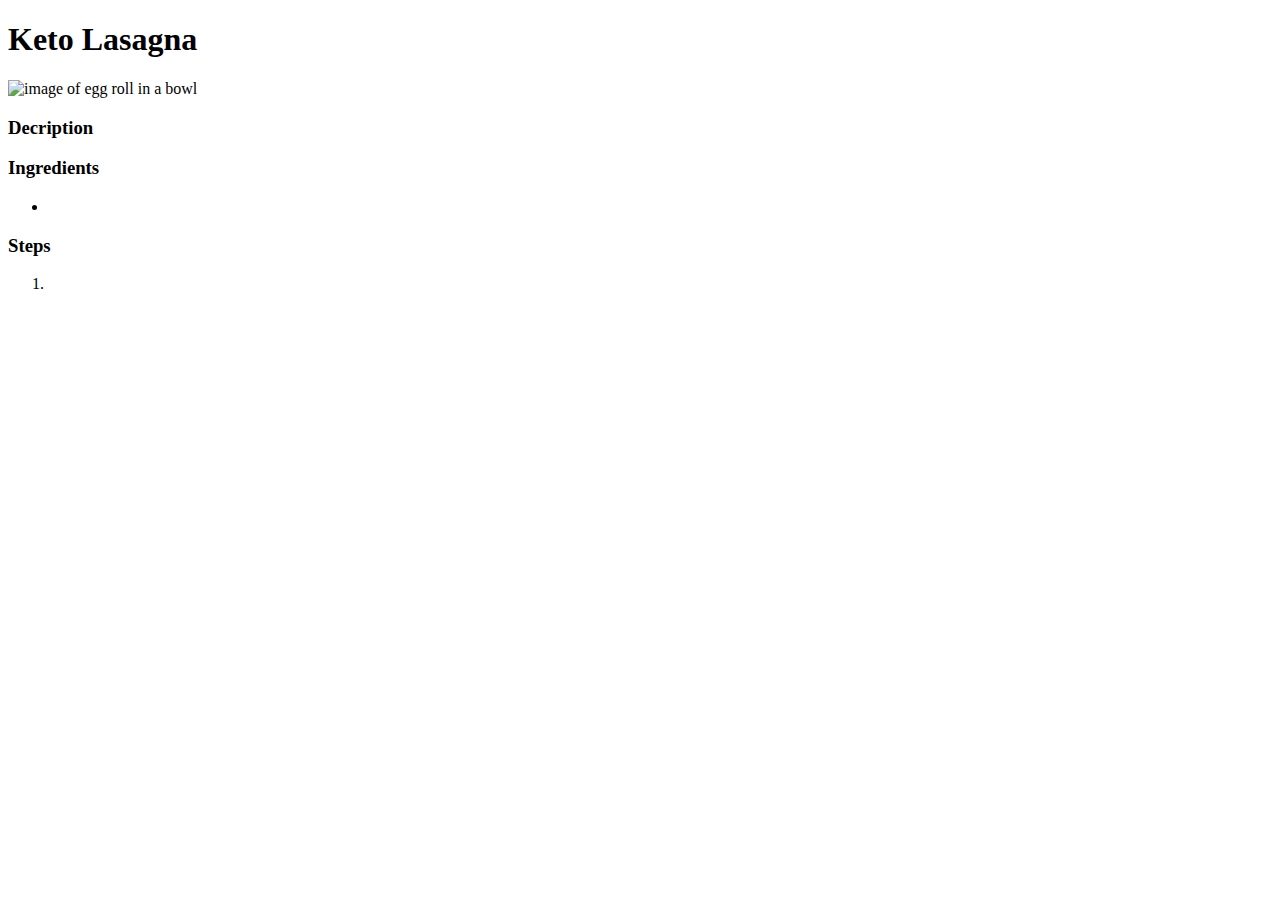
==== egg-roll-in-a-bowl/egg-roll-in-a-bowl.html @ ab299f1a "created egg roll in a bowl directory, moved matching .html file, created korean beef, moved mathing." ====
<!DOCTYPE html>
<html lang="en">
  <head>
    <meta charset="UTF-8" />
    <meta name="viewport" content="width=device-width, initial-scale=1.0" />
    <title>Document</title>
  </head>
  <body>
    <h1>Keto Lasagna</h1>
    <!-- add image hyperlink -->
    <img src="" alt="image of egg roll in a bowl" />
    <h3>Decription</h3>
    <!-- add description of recipe -->
    <p></p>
    <h3>Ingredients</h3>
    <!-- add ingredients -->
    <ul>
      <li></li>
    </ul>
    <h3>Steps</h3>
    <!-- add steps -->
    <ol>
      <li></li>
    </ol>
  </body>
</html>
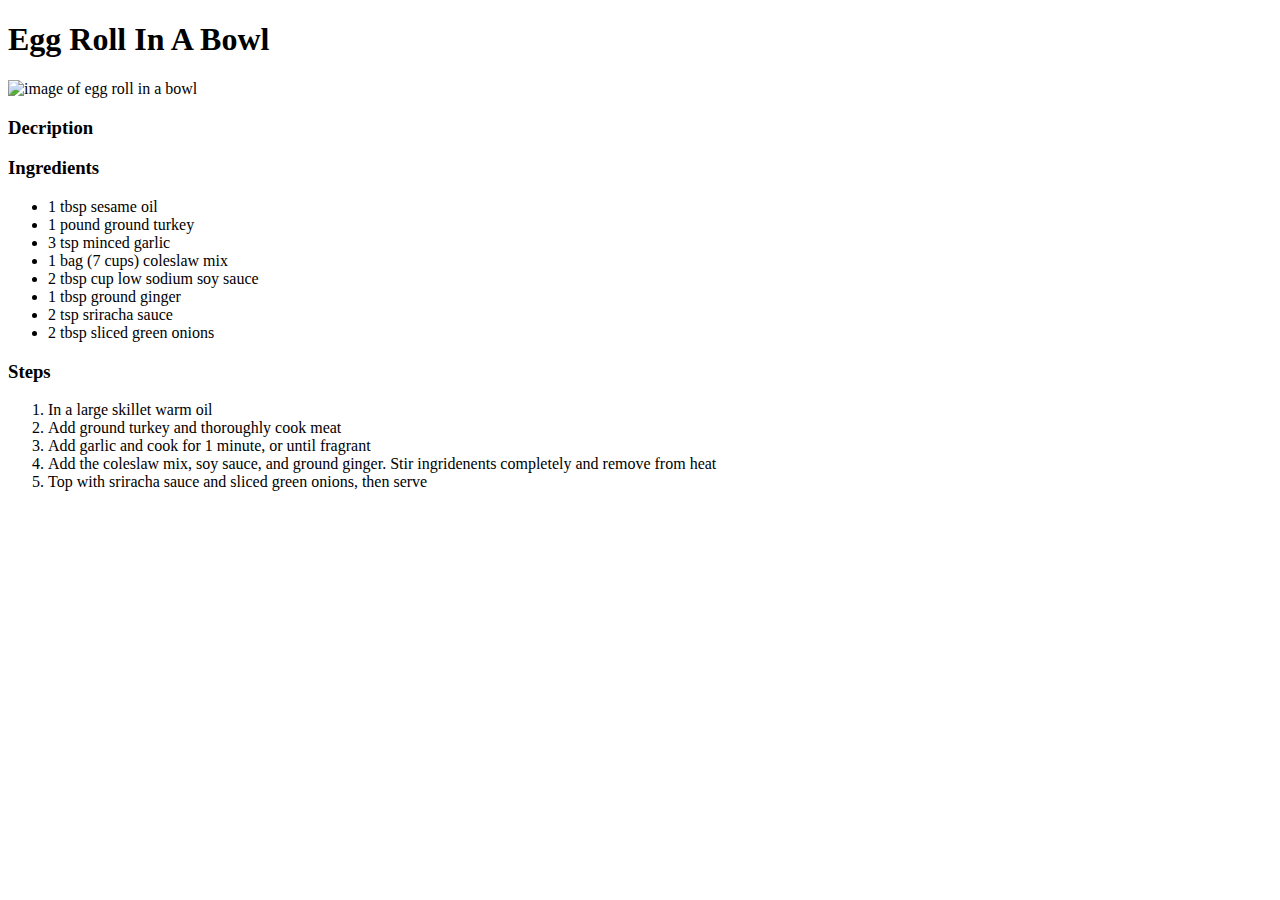
==== commit fe3641f4: "added ingredients and steps to egg roll in a bowl and mongolian beef" ====
--- a/egg-roll-in-a-bowl/egg-roll-in-a-bowl.html
+++ b/egg-roll-in-a-bowl/egg-roll-in-a-bowl.html
@@ -3,24 +3,36 @@
   <head>
     <meta charset="UTF-8" />
     <meta name="viewport" content="width=device-width, initial-scale=1.0" />
-    <title>Document</title>
+    <title>Egg Roll In A Bowl</title>
   </head>
   <body>
-    <h1>Keto Lasagna</h1>
+    <h1>Egg Roll In A Bowl</h1>
     <!-- add image hyperlink -->
     <img src="" alt="image of egg roll in a bowl" />
     <h3>Decription</h3>
     <!-- add description of recipe -->
     <p></p>
     <h3>Ingredients</h3>
-    <!-- add ingredients -->
     <ul>
-      <li></li>
+      <li>1 tbsp sesame oil</li>
+      <li>1 pound ground turkey</li>
+      <li>3 tsp minced garlic</li>
+      <li>1 bag (7 cups) coleslaw mix</li>
+      <li>2 tbsp cup low sodium soy sauce</li>
+      <li>1 tbsp ground ginger</li>
+      <li>2 tsp sriracha sauce</li>
+      <li>2 tbsp sliced green onions</li>
     </ul>
     <h3>Steps</h3>
-    <!-- add steps -->
     <ol>
-      <li></li>
+      <li>In a large skillet warm oil</li>
+      <li>Add ground turkey and thoroughly cook meat</li>
+      <li>Add garlic and cook for 1 minute, or until fragrant</li>
+      <li>
+        Add the coleslaw mix, soy sauce, and ground ginger. Stir ingridenents
+        completely and remove from heat
+      </li>
+      <li>Top with sriracha sauce and sliced green onions, then serve</li>
     </ol>
   </body>
 </html>
